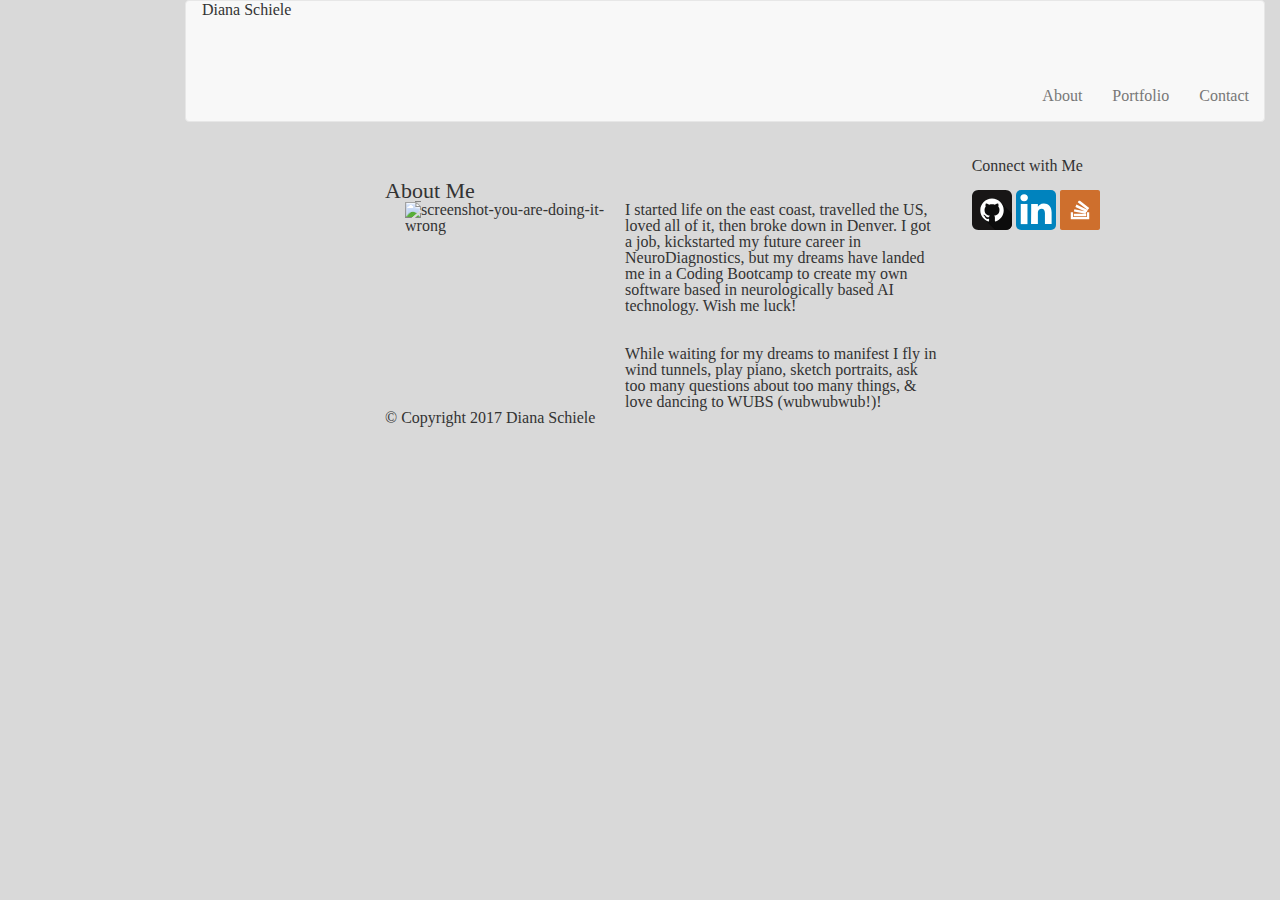
==== index.html @ 8c6d1c7f "first try" ====
<!DOCtype html>
 <html lang="en-us">
  <head>
   <meta charset="UTF-8">
     <meta name="viewport" content="width=device-width, inital scale=1">
     <link rel="stylesheet" href="https://maxcdn.bootstrapcdn.com/bootstrap/3.3.7/css/bootstrap.min.css" integrity="sha384-BVYiiSIFeK1dGmJRAkycuHAHRg32OmUcww7on3RYdg4Va+PmSTsz/K68vbdEjh4u" crossorigin="anonymous">
     <link rel="stylesheet" href="https://maxcdn.bootstrapcdn.com/bootstrap/3.3.7/css/bootstrap-theme.min.css" integrity="sha384-rHyoN1iRsVXV4nD0JutlnGaslCJuC7uwjduW9SVrLvRYooPp2bWYgmgJQIXwl/Sp" crossorigin="anonymous">
<!-- this stylesheet is optional for preset bootswatch colors -->
<!--      <link rel="stylesheet" href="https://maxcdn.bootstrapcdn.com/bootswatch/3.3.7/united/bootstrap.min.css"> -->
     <title>Hello!</title>
     <link rel="stylesheet" type="text/css" href="assets/css/reset.css">
     <link rel="stylesheet" type="text/css" href="assets/css/bootstrap.css">
  </head>

   <body>
    <div class="container">
     <nav class="navbar navbar-default">
      <div class="container-fluid">
        <div class="navbar header">Diana Schiele</div>
          <ul class="nav navbar-nav navbar-right">
            <li class="links">
            <li><a href="index.html">About</a></li>
            <li><a href="portfolio.html">Portfolio</a></li>
            <li><a href="contact.html">Contact</a></li>
            </li>
          </ul>
        </div> 
     </nav>
    <br>

    <div class="container" img src="https://s-media-cache-ak0.pinimg.com/originals/de/92/af/de92af342e4ef56a9717928b1babc5d5.jpg">
     <div row>
      <div class="col-xs-9 col-sm-9 col-md-8 col lg-8" id="bio">
       <span id="header"><h2>About Me</h2></span>
        <div id="pic">
          <img src="http://www.humoar.com/wp-content/uploads/2015/01/screenshot-you-are-doing-it-wrong.jpg" class="img-responsive" alt="screenshot-you-are-doing-it-wrong" width="200" height="200" alt="Diana">
        </div>
          <p>I started life on the east coast, travelled the US, loved all of it, then broke down in Denver. I got a job, kickstarted my future career in NeuroDiagnostics, but my dreams have landed me in a Coding Bootcamp to create my own software based in neurologically based AI technology. Wish me luck!</p>
          <br><br>
          <p>While waiting for my dreams to manifest I fly in wind tunnels, play piano, sketch portraits, ask too many questions about too many things, & love dancing to WUBS (wubwubwub!)!</p>    
      </div>

      <div class="col-xs-3 col-sm-3 col-md-4 col lg-4" id="connect">
        Connect with Me
        <br><br>
          <div id="social">
         <!--IDK what all this text is but if I delete it the pic disappears. Help! -->
            <a href="https://github.com/LuvsWubs?tab=repositories" target="_blank"><src img="<?xml version="1.0" ?><!DOCTYPE svg  PUBLIC '-//W3C//DTD SVG 1.1//EN'  'http://www.w3.org/Graphics/SVG/1.1/DTD/svg11.dtd'><svg enable-background="new 0 0 512 512" height="40px" id="Layer_1" version="1.1" viewBox="0 0 512 512" width="40px" xml:space="preserve" xmlns="http://www.w3.org/2000/svg" xmlns:xlink="http://www.w3.org/1999/xlink"><path d="M512,432c0,44.182-35.816,80-80,80H80c-44.183,0-80-35.818-80-80V80C0,35.817,35.818,0,80,0h352  c44.184,0,80,35.817,80,80V432z" fill="#181616"/><path d="M362.43,154.018l-0.742-0.743c-27.116-26.927-64.461-43.567-105.691-43.567  C173.165,109.707,106,176.863,106,259.711c0,41.254,16.659,78.613,43.616,105.726l0.629,0.63L296.18,512H432  c44.184,0,80-35.818,80-80V303.588L362.43,154.018z" fill="#0C0C0C"/><path clip-rule="evenodd" d="M255.996,109.707C173.165,109.707,106,176.863,106,259.711  c0,66.266,42.976,122.487,102.587,142.324c7.5,1.376,10.233-3.255,10.233-7.229c0-3.561-0.125-12.994-0.198-25.512  c-41.725,9.064-50.529-20.106-50.529-20.106c-6.826-17.329-16.654-21.942-16.654-21.942c-13.624-9.308,1.034-9.119,1.034-9.119  c15.054,1.062,22.967,15.458,22.967,15.458c13.381,22.923,35.107,16.304,43.659,12.464c1.358-9.694,5.243-16.304,9.523-20.054  c-33.309-3.785-68.325-16.653-68.325-74.134c0-16.375,5.845-29.766,15.44-40.25c-1.538-3.795-6.69-19.046,1.466-39.693  c0,0,12.599-4.038,41.258,15.377c11.96-3.327,24.793-5,37.553-5.054c12.732,0.054,25.565,1.727,37.554,5.054  c28.631-19.415,41.202-15.377,41.202-15.377c8.184,20.647,3.04,35.898,1.493,39.693c9.614,10.485,15.413,23.875,15.413,40.25  c0,57.624-35.071,70.304-68.486,74.018c5.395,4.632,10.188,13.785,10.188,27.778c0,20.054-0.189,36.23-0.189,41.149  c0,4.011,2.708,8.678,10.323,7.212C363.062,382.144,406,325.959,406,259.711C406,176.863,338.835,109.707,255.996,109.707z" fill="#FFFFFF" fill-rule="evenodd"/></svg></a>
    
            <a href="https://www.linkedin.com/in/diana-schiele-58809115/" target="_blank"><src img="<?xml version="1.0" ?><svg height="40" id="Layer_1" version="1.1" viewBox="0 0 512 512" width="40" xml:space="preserve" xmlns="http://www.w3.org/2000/svg" xmlns:cc="http://creativecommons.org/ns#" xmlns:dc="http://purl.org/dc/elements/1.1/" xmlns:inkscape="http://www.inkscape.org/namespaces/inkscape" xmlns:rdf="http://www.w3.org/1999/02/22-rdf-syntax-ns#" xmlns:sodipodi="http://sodipodi.sourceforge.net/DTD/sodipodi-0.dtd" xmlns:svg="http://www.w3.org/2000/svg"><defs id="defs12"/><g id="g5891"><rect height="512" id="rect2987" rx="64" ry="64" style="fill:#0083be;fill-opacity:1;fill-rule:nonzero;stroke:none" width="512" x="0" y="5.6843419e-014"/><g id="g9-1" transform="matrix(1.5537946,0,0,1.5537946,-140.87332,-132.64552)"><rect height="166.021" id="rect11" style="fill:#ffffff" width="55.194" x="129.957" y="200.35699"/><path d="m 157.927,120.303 c -18.884,0 -31.222,12.415 -31.222,28.687 0,15.93 11.963,28.687 30.491,28.687 h 0.357 c 19.245,0 31.224,-12.757 31.224,-28.687 -0.357,-16.272 -11.978,-28.687 -30.85,-28.687 z" id="path13-0" style="fill:#ffffff"/><path d="m 320.604,196.453 c -29.277,0 -42.391,16.101 -49.734,27.41 v -23.506 h -55.18 c 0.732,15.573 0,166.021 0,166.021 h 55.179 V 273.66 c 0,-4.963 0.357,-9.924 1.82,-13.471 3.982,-9.911 13.068,-20.178 28.313,-20.178 19.959,0 27.955,15.23 27.955,37.539 v 88.828 h 55.182 v -95.206 c 0,-50.996 -27.227,-74.719 -63.535,-74.719 z" id="path15" style="fill:#ffffff"/></g></g></svg></a>
    
            <src img="<?xml version="1.0" ?><svg height="40px" version="1.1" viewBox="0 0 60 60" width="40px" xmlns="http://www.w3.org/2000/svg" xmlns:sketch="http://www.bohemiancoding.com/sketch/ns" xmlns:xlink="http://www.w3.org/1999/xlink"><title/><desc/><defs/><g fill="none" fill-rule="evenodd" id="soical" stroke="none" stroke-width="1"><g id="social" transform="translate(-973.000000, -438.000000)"><g id="slices" transform="translate(173.000000, 138.000000)"/><g fill="#CE6F2D" id="square-flat" transform="translate(173.000000, 138.000000)"><path d="M802.995937,300 L857.004063,300 C858.658673,300 860,301.33731 860,302.995937 L860,357.004063 C860,358.658673 858.66269,360 857.004063,360 L802.995937,360 C801.341327,360 800,358.66269 800,357.004063 L800,302.995937 C800,301.341327 801.33731,300 802.995937,300 Z" id="square-39"/></g><g fill="#FFFFFF" id="icon" transform="translate(182.000000, 150.000000)"><path d="M827.934218,320.012758 L812.552382,316.846154 L811.769231,320.129843 L829.446713,323.769231 L830.096746,321.046843 L830.963976,321.461538 L832.538462,317.997229 L815.651408,309.923077 L814.076923,313.386431 L827.934218,320.012758 L827.934218,320.012758 Z M834.846154,321.461538 L834.846154,331.846154 L807.153846,331.846154 L807.153846,321.461538 L810.615385,321.461538 L810.615385,328.384615 L831.384615,328.384615 L831.384615,321.461538 L834.846154,321.461538 Z M811.769231,323.769231 L830.230769,323.769231 L830.230769,327.230769 L811.769231,327.230769 L811.769231,323.769231 Z M834.846154,314.962841 L832.542622,318 L817.538462,306.348945 L819.204645,304.153846 L820.924729,304.153846 L834.846154,314.962841 Z" id="stackoverflow"/></g></g></g></svg>
          </div>  
        </div>  
       </div>
      <footer class="col-xs-12 col-sm-12 col-md-12 col-lg-12"">
       <div class="footer">
        <p class="text-muted"><h5>&copy; Copyright 2017 Diana Schiele</h5></p>
       </div> 
    </div>

  </body>
</html>
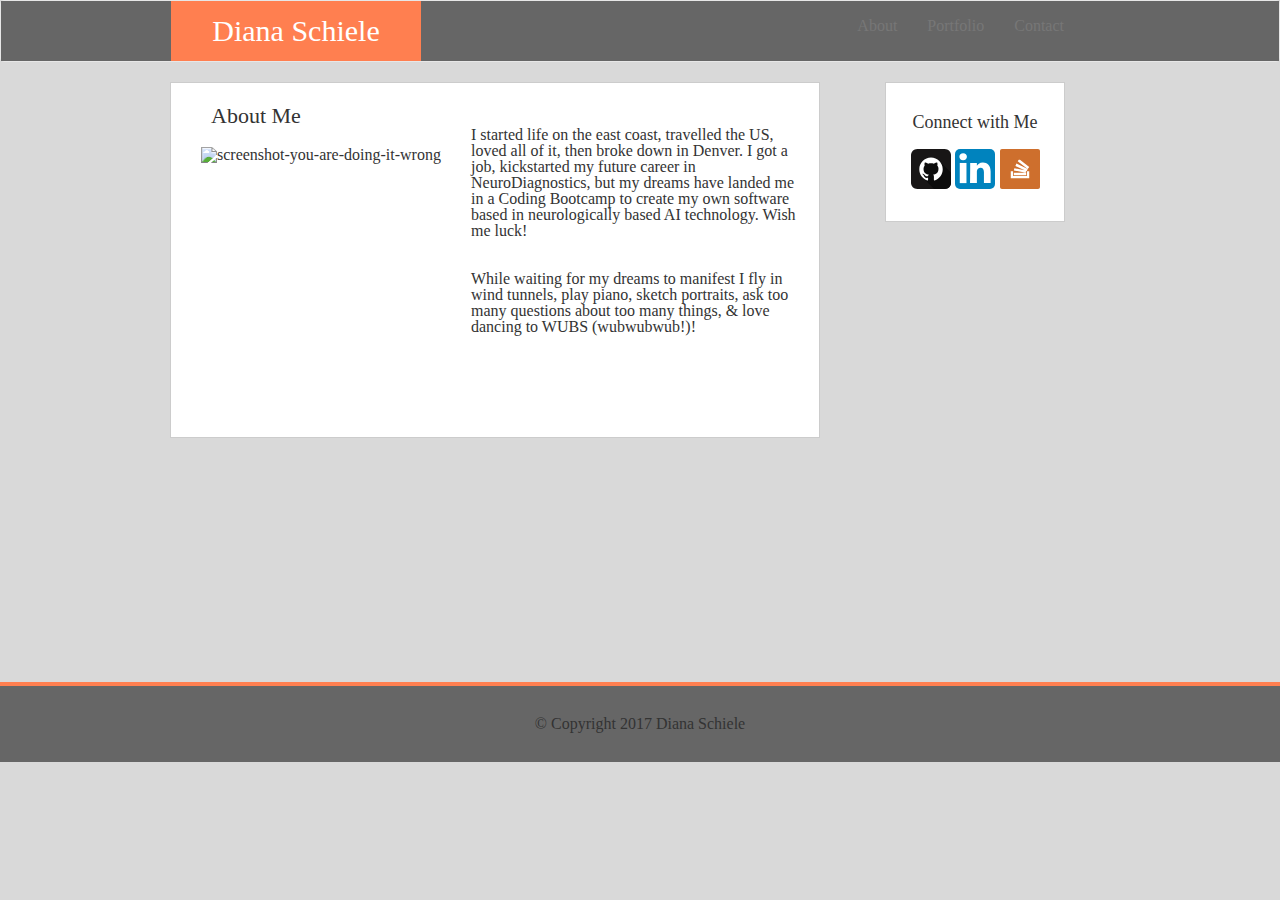
==== commit f6dfe07f: "better" ====
--- a/index.html
+++ b/index.html
@@ -6,17 +6,18 @@
      <link rel="stylesheet" href="https://maxcdn.bootstrapcdn.com/bootstrap/3.3.7/css/bootstrap.min.css" integrity="sha384-BVYiiSIFeK1dGmJRAkycuHAHRg32OmUcww7on3RYdg4Va+PmSTsz/K68vbdEjh4u" crossorigin="anonymous">
      <link rel="stylesheet" href="https://maxcdn.bootstrapcdn.com/bootstrap/3.3.7/css/bootstrap-theme.min.css" integrity="sha384-rHyoN1iRsVXV4nD0JutlnGaslCJuC7uwjduW9SVrLvRYooPp2bWYgmgJQIXwl/Sp" crossorigin="anonymous">
 <!-- this stylesheet is optional for preset bootswatch colors -->
-<!--      <link rel="stylesheet" href="https://maxcdn.bootstrapcdn.com/bootswatch/3.3.7/united/bootstrap.min.css"> -->
+     <link rel="stylesheet" href="https://maxcdn.bootstrapcdn.com/bootswatch/3.3.7/united/bootstrap.min.css">
      <title>Hello!</title>
      <link rel="stylesheet" type="text/css" href="assets/css/reset.css">
-     <link rel="stylesheet" type="text/css" href="assets/css/bootstrap.css">
+     <link rel="stylesheet" type="text/css" href="assets/css/style.css">
   </head>
-
    <body>
+<!-- this navbar doesn't work but i don't know why!
     <div class="container">
      <nav class="navbar navbar-default">
       <div class="container-fluid">
-        <div class="navbar header">Diana Schiele</div>
+        <div class="navbar-header">
+         Diana Schiele
           <ul class="nav navbar-nav navbar-right">
             <li class="links">
             <li><a href="index.html">About</a></li>
@@ -24,16 +25,31 @@
             <li><a href="contact.html">Contact</a></li>
             </li>
           </ul>
+         </div>
         </div> 
      </nav>
-    <br>
+    <br> -->
 
-    <div class="container" img src="https://s-media-cache-ak0.pinimg.com/originals/de/92/af/de92af342e4ef56a9717928b1babc5d5.jpg">
+     <nav class="navbar navbar-default">
+      <div class="container-fluid">
+        <div class="navbar-header">
+          <div class="navbar-name"><h1>Diana Schiele</h1></div>
+        </div>
+
+        <ul class="nav navbar-nav navbar-right">
+          <li><a href="index.html">About</a></li>
+          <li><a href="portfolio.html">Portfolio</a></li>
+          <li><a href="contact.html">Contact</a></li>
+        </ul>
+      </div>
+    </nav>     
+
+    <div class="container">
      <div row>
       <div class="col-xs-9 col-sm-9 col-md-8 col lg-8" id="bio">
        <span id="header"><h2>About Me</h2></span>
         <div id="pic">
-          <img src="http://www.humoar.com/wp-content/uploads/2015/01/screenshot-you-are-doing-it-wrong.jpg" class="img-responsive" alt="screenshot-you-are-doing-it-wrong" width="200" height="200" alt="Diana">
+          <img src="http://www.humoar.com/wp-content/uploads/2015/01/screenshot-you-are-doing-it-wrong.jpg" class="img-responsive" alt="screenshot-you-are-doing-it-wrong" width="250" height="250" alt="Diana">
         </div>
           <p>I started life on the east coast, travelled the US, loved all of it, then broke down in Denver. I got a job, kickstarted my future career in NeuroDiagnostics, but my dreams have landed me in a Coding Bootcamp to create my own software based in neurologically based AI technology. Wish me luck!</p>
           <br><br>
@@ -45,19 +61,18 @@
         <br><br>
           <div id="social">
          <!--IDK what all this text is but if I delete it the pic disappears. Help! -->
-            <a href="https://github.com/LuvsWubs?tab=repositories" target="_blank"><src img="<?xml version="1.0" ?><!DOCTYPE svg  PUBLIC '-//W3C//DTD SVG 1.1//EN'  'http://www.w3.org/Graphics/SVG/1.1/DTD/svg11.dtd'><svg enable-background="new 0 0 512 512" height="40px" id="Layer_1" version="1.1" viewBox="0 0 512 512" width="40px" xml:space="preserve" xmlns="http://www.w3.org/2000/svg" xmlns:xlink="http://www.w3.org/1999/xlink"><path d="M512,432c0,44.182-35.816,80-80,80H80c-44.183,0-80-35.818-80-80V80C0,35.817,35.818,0,80,0h352  c44.184,0,80,35.817,80,80V432z" fill="#181616"/><path d="M362.43,154.018l-0.742-0.743c-27.116-26.927-64.461-43.567-105.691-43.567  C173.165,109.707,106,176.863,106,259.711c0,41.254,16.659,78.613,43.616,105.726l0.629,0.63L296.18,512H432  c44.184,0,80-35.818,80-80V303.588L362.43,154.018z" fill="#0C0C0C"/><path clip-rule="evenodd" d="M255.996,109.707C173.165,109.707,106,176.863,106,259.711  c0,66.266,42.976,122.487,102.587,142.324c7.5,1.376,10.233-3.255,10.233-7.229c0-3.561-0.125-12.994-0.198-25.512  c-41.725,9.064-50.529-20.106-50.529-20.106c-6.826-17.329-16.654-21.942-16.654-21.942c-13.624-9.308,1.034-9.119,1.034-9.119  c15.054,1.062,22.967,15.458,22.967,15.458c13.381,22.923,35.107,16.304,43.659,12.464c1.358-9.694,5.243-16.304,9.523-20.054  c-33.309-3.785-68.325-16.653-68.325-74.134c0-16.375,5.845-29.766,15.44-40.25c-1.538-3.795-6.69-19.046,1.466-39.693  c0,0,12.599-4.038,41.258,15.377c11.96-3.327,24.793-5,37.553-5.054c12.732,0.054,25.565,1.727,37.554,5.054  c28.631-19.415,41.202-15.377,41.202-15.377c8.184,20.647,3.04,35.898,1.493,39.693c9.614,10.485,15.413,23.875,15.413,40.25  c0,57.624-35.071,70.304-68.486,74.018c5.395,4.632,10.188,13.785,10.188,27.778c0,20.054-0.189,36.23-0.189,41.149  c0,4.011,2.708,8.678,10.323,7.212C363.062,382.144,406,325.959,406,259.711C406,176.863,338.835,109.707,255.996,109.707z" fill="#FFFFFF" fill-rule="evenodd"/></svg></a>
-    
+            <a href="https://github.com/LuvsWubs?tab=repositories" target="_blank"><src img="<?xml version="1.0" ?><!DOCTYPE svg  PUBLIC '-//W3C//DTD SVG 1.1//EN'  'http://www.w3.org/Graphics/SVG/1.1/DTD/svg11.dtd'><svg enable-background="new 0 0 512 512" height="40px" id="Layer_1" version="1.1" viewBox="0 0 512 512" width="40px" xml:space="preserve" xmlns="http://www.w3.org/2000/svg" xmlns:xlink="http://www.w3.org/1999/xlink"><path d="M512,432c0,44.182-35.816,80-80,80H80c-44.183,0-80-35.818-80-80V80C0,35.817,35.818,0,80,0h352  c44.184,0,80,35.817,80,80V432z" fill="#181616"/><path d="M362.43,154.018l-0.742-0.743c-27.116-26.927-64.461-43.567-105.691-43.567  C173.165,109.707,106,176.863,106,259.711c0,41.254,16.659,78.613,43.616,105.726l0.629,0.63L296.18,512H432  c44.184,0,80-35.818,80-80V303.588L362.43,154.018z" fill="#0C0C0C"/><path clip-rule="evenodd" d="M255.996,109.707C173.165,109.707,106,176.863,106,259.711  c0,66.266,42.976,122.487,102.587,142.324c7.5,1.376,10.233-3.255,10.233-7.229c0-3.561-0.125-12.994-0.198-25.512  c-41.725,9.064-50.529-20.106-50.529-20.106c-6.826-17.329-16.654-21.942-16.654-21.942c-13.624-9.308,1.034-9.119,1.034-9.119  c15.054,1.062,22.967,15.458,22.967,15.458c13.381,22.923,35.107,16.304,43.659,12.464c1.358-9.694,5.243-16.304,9.523-20.054  c-33.309-3.785-68.325-16.653-68.325-74.134c0-16.375,5.845-29.766,15.44-40.25c-1.538-3.795-6.69-19.046,1.466-39.693  c0,0,12.599-4.038,41.258,15.377c11.96-3.327,24.793-5,37.553-5.054c12.732,0.054,25.565,1.727,37.554,5.054  c28.631-19.415,41.202-15.377,41.202-15.377c8.184,20.647,3.04,35.898,1.493,39.693c9.614,10.485,15.413,23.875,15.413,40.25  c0,57.624-35.071,70.304-68.486,74.018c5.395,4.632,10.188,13.785,10.188,27.778c0,20.054-0.189,36.23-0.189,41.149  c0,4.011,2.708,8.678,10.323,7.212C363.062,382.144,406,325.959,406,259.711C406,176.863,338.835,109.707,255.996,109.707z" fill="#FFFFFF" fill-rule="evenodd"/></svg> 
             <a href="https://www.linkedin.com/in/diana-schiele-58809115/" target="_blank"><src img="<?xml version="1.0" ?><svg height="40" id="Layer_1" version="1.1" viewBox="0 0 512 512" width="40" xml:space="preserve" xmlns="http://www.w3.org/2000/svg" xmlns:cc="http://creativecommons.org/ns#" xmlns:dc="http://purl.org/dc/elements/1.1/" xmlns:inkscape="http://www.inkscape.org/namespaces/inkscape" xmlns:rdf="http://www.w3.org/1999/02/22-rdf-syntax-ns#" xmlns:sodipodi="http://sodipodi.sourceforge.net/DTD/sodipodi-0.dtd" xmlns:svg="http://www.w3.org/2000/svg"><defs id="defs12"/><g id="g5891"><rect height="512" id="rect2987" rx="64" ry="64" style="fill:#0083be;fill-opacity:1;fill-rule:nonzero;stroke:none" width="512" x="0" y="5.6843419e-014"/><g id="g9-1" transform="matrix(1.5537946,0,0,1.5537946,-140.87332,-132.64552)"><rect height="166.021" id="rect11" style="fill:#ffffff" width="55.194" x="129.957" y="200.35699"/><path d="m 157.927,120.303 c -18.884,0 -31.222,12.415 -31.222,28.687 0,15.93 11.963,28.687 30.491,28.687 h 0.357 c 19.245,0 31.224,-12.757 31.224,-28.687 -0.357,-16.272 -11.978,-28.687 -30.85,-28.687 z" id="path13-0" style="fill:#ffffff"/><path d="m 320.604,196.453 c -29.277,0 -42.391,16.101 -49.734,27.41 v -23.506 h -55.18 c 0.732,15.573 0,166.021 0,166.021 h 55.179 V 273.66 c 0,-4.963 0.357,-9.924 1.82,-13.471 3.982,-9.911 13.068,-20.178 28.313,-20.178 19.959,0 27.955,15.23 27.955,37.539 v 88.828 h 55.182 v -95.206 c 0,-50.996 -27.227,-74.719 -63.535,-74.719 z" id="path15" style="fill:#ffffff"/></g></g></svg></a>
     
             <src img="<?xml version="1.0" ?><svg height="40px" version="1.1" viewBox="0 0 60 60" width="40px" xmlns="http://www.w3.org/2000/svg" xmlns:sketch="http://www.bohemiancoding.com/sketch/ns" xmlns:xlink="http://www.w3.org/1999/xlink"><title/><desc/><defs/><g fill="none" fill-rule="evenodd" id="soical" stroke="none" stroke-width="1"><g id="social" transform="translate(-973.000000, -438.000000)"><g id="slices" transform="translate(173.000000, 138.000000)"/><g fill="#CE6F2D" id="square-flat" transform="translate(173.000000, 138.000000)"><path d="M802.995937,300 L857.004063,300 C858.658673,300 860,301.33731 860,302.995937 L860,357.004063 C860,358.658673 858.66269,360 857.004063,360 L802.995937,360 C801.341327,360 800,358.66269 800,357.004063 L800,302.995937 C800,301.341327 801.33731,300 802.995937,300 Z" id="square-39"/></g><g fill="#FFFFFF" id="icon" transform="translate(182.000000, 150.000000)"><path d="M827.934218,320.012758 L812.552382,316.846154 L811.769231,320.129843 L829.446713,323.769231 L830.096746,321.046843 L830.963976,321.461538 L832.538462,317.997229 L815.651408,309.923077 L814.076923,313.386431 L827.934218,320.012758 L827.934218,320.012758 Z M834.846154,321.461538 L834.846154,331.846154 L807.153846,331.846154 L807.153846,321.461538 L810.615385,321.461538 L810.615385,328.384615 L831.384615,328.384615 L831.384615,321.461538 L834.846154,321.461538 Z M811.769231,323.769231 L830.230769,323.769231 L830.230769,327.230769 L811.769231,327.230769 L811.769231,323.769231 Z M834.846154,314.962841 L832.542622,318 L817.538462,306.348945 L819.204645,304.153846 L820.924729,304.153846 L834.846154,314.962841 Z" id="stackoverflow"/></g></g></g></svg>
           </div>  
         </div>  
        </div>
-      <footer class="col-xs-12 col-sm-12 col-md-12 col-lg-12"">
+     </div>
+      <footer class="container-fluid">
        <div class="footer">
         <p class="text-muted"><h5>&copy; Copyright 2017 Diana Schiele</h5></p>
        </div> 
-    </div>
 
   </body>
 </html>--- a/assets/css/style.css
+++ b/assets/css/style.css
@@ -0,0 +1,416 @@
+body {
+  background-color: #d9d9d9;
+  height: auto;
+}
+
+.navBar {
+  background-color: #ffffff;
+  border-bottom: 2px solid #cccccc;
+  height: 60px;
+  font-family: 'Arial', 'Helvetica Neue', Helvetica, sans-serif;
+  text-decoration: none;
+
+}
+
+.navbar-header {
+  margin-left: 70px;
+  font-size: 20px;
+  height: 60px;
+  font-color: white;
+}
+
+.navbar-right {
+  margin-right: 200px;
+  height: 60px;
+}
+
+.navbar-name { 
+  color: white;
+  background-color: coral;
+  margin-left: 170px;
+  font-size: 30px;
+  width: 250px;
+  height: 60px;
+  text-align: center;
+  padding: 15px 20px 0 20px;
+  float: left;
+}
+.navbar-default .navbar-nav>li>a:hover{
+  line-height: 30px;
+}
+
+#links {
+  font-color: #d9d9d9;
+  text-align: center;
+  position: relative;
+  top: 20px;
+  float: right;
+  margin-right: 205px;
+}
+
+.container {
+  background-color: #d9d9d9;
+  font-family: 'Georgia', Times, Times New Roman, serif;
+  width: auto;
+  height: 600px;
+  margin-left: 155px;
+}
+
+.container-fluid {
+  background-color: #666;
+  font-color: white;
+  padding: 0 0 0 0;
+}
+
+#bio {
+  background-color: #ffffff;
+  width: 650px;
+  height: auto;
+  padding: 0 0 20px 30px;
+  float: left; 
+  border: 1px solid #ccc;
+}
+
+.bio_portfolio {
+  background-color: #ffffff;
+  width: 650px;
+  height: auto;
+  padding-bottom: 20px;
+  float: left; 
+  border: 1px solid #ccc;
+}
+
+#header {
+  width: 590px;
+  margin-bottom: 20px;
+  font-color: #4aaaa5;
+  padding: 20px 0 20px 6px;
+  font-size: 22px;
+}
+
+h2 {
+  margin-left: 10px;
+}
+
+#pic {
+  top: 75px;
+  margin: 20px 20px 20px 0;
+  float: left;
+}
+
+p {
+  font-color: #d9d9d9;
+  margin: 0 15px;
+  margin-right: 15px;
+}
+
+#yourName, #yourEmail, #yourMessage {
+  position: relative;
+  margin-left: 10px;
+  /*border: 1px solid coral;*/
+}
+
+.input-email, .input-name {
+  font-size: 18px;
+  height: 24px;
+  width: 545px;
+  margin-left: 30px;
+}
+
+/*i don't understand why having a .message and a #message works here
+i think it's b/c i don't understand how to put a textarea class with 
+an id into CSS. what should i write to optimize this CSS?*/
+.message {
+  margin-left: 30px;
+  width: 590px;
+}
+
+#message {
+  margin-left: 30px;
+  font-size: 18px;
+  height: 100px;
+  width: 545px;
+}
+
+.button {
+  background-color: coral;
+  /*color: #ffffff;*/
+  width: 100px;
+  height: 40px;
+  font-size: 16px;
+  position: relative;
+  text-align: center;
+  margin-left: 30px;
+}
+
+.filler {
+  margin-left: 30px;
+  margin-bottom: 20px;
+}
+
+.filler2 {
+  float: right;
+  margin-right: 30px;
+}
+
+.filler3 {
+  clear: both;
+  margin-left: 30px;
+}
+
+#connect {
+  font-color: #ccc;
+  font-size: 18px;
+  background-color: white;
+  text-align: center;
+  float: right;
+  display: inline;
+  position: relative;
+  margin-right: 200px;
+  padding: 30px 20px;
+  width: 180px;
+  height: 140px; 
+  border: 1px solid #ccc;
+}
+
+.footer {
+  position: inline-block;
+  text-align: center;
+  font-color: white;
+  background-color: #666666;
+  border-top: 4px solid coral;
+  height: 80px;
+  padding-top: 30px;
+}
+
+@media screen and (max-width: 1218px) {
+
+  .navbar-name { 
+    margin-left: 85px;
+}
+
+  .navbar-right {
+    margin-right: 70px;
+}    
+
+  #links {
+    margin-right: 75px;
+}
+
+  .container {
+    margin-left: 70px;
+  }
+
+  #connect {
+    margin-right: 70px;
+  }
+}
+@media screen and (max-width: 1000px) {
+
+  .navbar-name {
+    margin-left: 15px;
+  }
+
+  .navbar-right {
+    margin-right: 15px;
+}    
+
+  #links {
+    float: left;
+    margin-right: 20px;
+    margin-left: 195px;
+  }
+
+  .container {
+      margin-left: 0;
+  }
+
+  #bio {
+    margin-right: 0;
+    margin-bottom: 30px;
+  }
+
+  #connect {
+    width: 22%;
+    height: 120px;
+    margin-right: 0;
+    padding-top: 15px;
+  }
+
+  .filler {
+    width: 200px;
+    height: 167px;
+    margin-bottom: 10px;
+  }
+
+  .filler2 {
+    width: 200px;
+    height: 167px;
+  }
+
+  .filler3 {
+    width: 200px;
+    height: 167px;
+  }
+}
+
+  @media screen and (max-width: 900px) {
+
+  #bio {
+    width: 70%;
+  }
+
+  #connect {
+    width: 26%;
+  }
+  
+  .input {
+    width: 86%;
+  }
+
+  #message {
+    width: 86%;
+  }
+
+ }
+
+  @media screen and (max-width: 770px) {
+
+  .navbar-name {
+    margin-left: 15px;
+  }
+
+  .navbar-nav a {
+    float: right;
+    width: 10%;
+  }
+
+  .navbar-header {
+    width: 30%;
+  }
+
+  #name { 
+    margin-left: 0;
+    width: 200px;
+  }
+
+  #header {
+    width: 90%;
+  }
+
+  #links {
+    margin: 0  0 0;
+  }
+
+  .container {
+      margin-left: 0;
+      height: 550px;
+  }
+
+  #bio {
+    width: 100%;
+  }
+
+  .bio_portfolio {
+    width: 100%;
+  }
+
+  .filler {
+    float: left;
+    margin: 0 0 10px 10px;
+    width: 30%;
+  }
+  
+  .filler2 {
+    float: left;
+    margin: 0 0 10px 10px;
+    width: 30%;
+  }
+
+  .filler3 {
+    margin: 0 0 10px 10px;
+    width: 30%;
+  }
+
+  #connect {
+    width: 100%;
+  }
+
+  .copyright {
+    width: 100%;
+  }
+}
+  @media screen and (max-width: 640px) {
+ 
+  #name { 
+    width: 35%;
+    font-size: 20px;
+  }
+
+  #links {
+    margin: 0 20px 0 60px;
+  }
+
+  .img-responsive {
+    height: 180px;
+    width: 180px;
+  }
+
+  .filler {
+    width: 175px;
+    height: 150px;
+  } 
+
+  .filler2 {
+    width: 175px;
+    height: 150px;
+  } 
+  .filler3 {
+    width: 175px;
+    height: 150px;
+  } 
+
+
+  @media screen and (max-width: 465px) {
+ 
+  .navBar {
+    width: 100%;
+  }
+
+  #links {
+    margin: 0 0 0 10px;
+  }
+
+  .container {
+    height: 700px;
+  }  
+
+  .copyright {
+    width: 100%;
+  }
+
+  #connect {
+    padding: 15px 15px;
+  }
+  
+  #header {
+    width: 100%;
+  }
+
+  .bio {
+    width: 100%;
+  }
+
+  .footer {
+    width: 100%;
+  }
+
+  #yourName, #yourEmail, #yourMessage {
+    width: 90%;
+  }
+  
+  .bio_portfolio {
+    width: 100%;
+  }  
+
+
